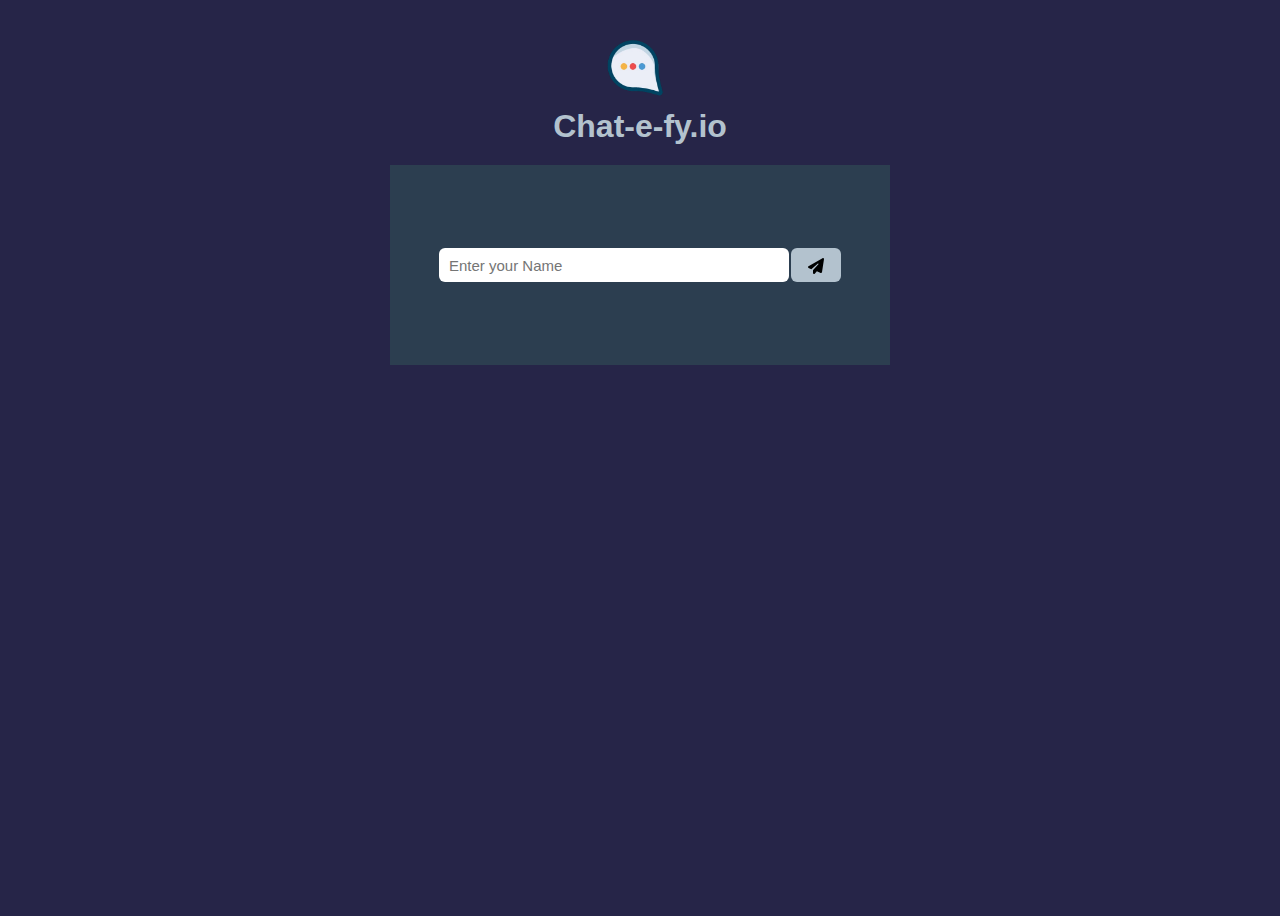
==== home.html @ ba434959 "Initial commit" ====
<!DOCTYPE html>
<html lang="en">
  <head>
    <meta charset="UTF-8" />
    <meta name="viewport" content="width=device-width, initial-scale=1.0" />
    <title>chat-e-fy.io</title>
    <link rel="website icon" href="Chat-ify.io.png" />
    <script defer src="js/home.js"></script>
    <link rel="stylesheet" href="css/style.css" />
  </head>
  <body>
    <nav>
      <img class="logo" src="chatlogo.png" alt="" />
      <p>Chat-e-fy.io</p>
    </nav>
    <form action="#" id="form-container">
      <input
        type="text"
        name="nameinp"
        id="nameinp"
        placeholder="Enter your Name"
        autocomplete="off"
      />
      <button type="submit" class="button">
        <svg
          xmlns="http://www.w3.org/2000/svg"
          height="16"
          width="16"
          viewBox="0 0 512 512"
        >
          <path
            d="M498.1 5.6c10.1 7 15.4 19.1 13.5 31.2l-64 416c-1.5 9.7-7.4 18.2-16 23s-18.9 5.4-28 1.6L284 427.7l-68.5 74.1c-8.9 9.7-22.9 12.9-35.2 8.1S160 493.2 160 480V396.4c0-4 1.5-7.8 4.2-10.7L331.8 202.8c5.8-6.3 5.6-16-.4-22s-15.7-6.4-22-.7L106 360.8 17.7 316.6C7.1 311.3 .3 300.7 0 288.9s5.9-22.8 16.1-28.7l448-256c10.7-6.1 23.9-5.5 34 1.4z"
          />
        </svg>
      </button>
    </form>
  </body>
</html>
---- css/style.css ----
* {
    box-sizing: border-box;
    font-family: 'Poppins', sans-serif;
}

body {
    background: #262548;
    height: 100vh;
    color: #000;
}

.logo {
    display: block;
    margin: auto;
    width: 150px;
    height: 150px;
}

p {
    color: #b3c2ce;
    display: flex;
    margin: auto;
    justify-content: center;
    margin-top: -50px;
    font-size: 2rem;
    font-weight: 700;
}

.container {
    max-width: 1030px;
    margin: auto;
    background-color: #2C3E50;
    height: 70vh;
    border-radius: 15px;
    overflow-y: auto;
    margin-bottom: 8px;
}

.message {
    background: #b3c2ce;
    padding: 10px;
    border-radius: 3px;
    width: 25%;
    margin: 17px 22px;
}

.left {
    float: left;
    clear: both;
}

.right {
    float: right;
    clear: both;
}

span {
    font-weight: bold;
    text-transform: uppercase;
}

.send {
    display: flex;
    justify-content: center;
}

#send-container {
    display: flex;
    justify-content: center;
    align-items: center;
    max-width: 1030px;
    width: 100%;
}


#msginp {
    width: 89%;
    color: #000;
    border-radius: 6px;
    font-size: 15px;
    height: 34px;
    padding: 10px;
    outline: none;
    border: none;
}

.btn {
    border-radius: 6px;
    height: 34px;
    margin-left: 2px;
    cursor: pointer;
    background-color: #b3c2ce;
    border: none;
    color: #000;
    width: 11%;
    padding: 10px;
}

#form-container {
    margin: auto;
    margin-top: 20px;
    display: flex;
    justify-content: center;
    align-items: center;
    width: 500px;
    height: 200px;
    background-color: #2C3E50;
}

.button {
    border-radius: 6px;
    height: 34px;
    margin-left: 2px;
    cursor: pointer;
    background-color: #b3c2ce;
    border: none;
    color: #000;
    width: 10%;
    padding: 10px;
}

#nameinp {
    width: 70%;
    color: #000;
    border-radius: 6px;
    font-size: 15px;
    height: 34px;
    padding: 10px;
    outline: none;
    border: none;
}
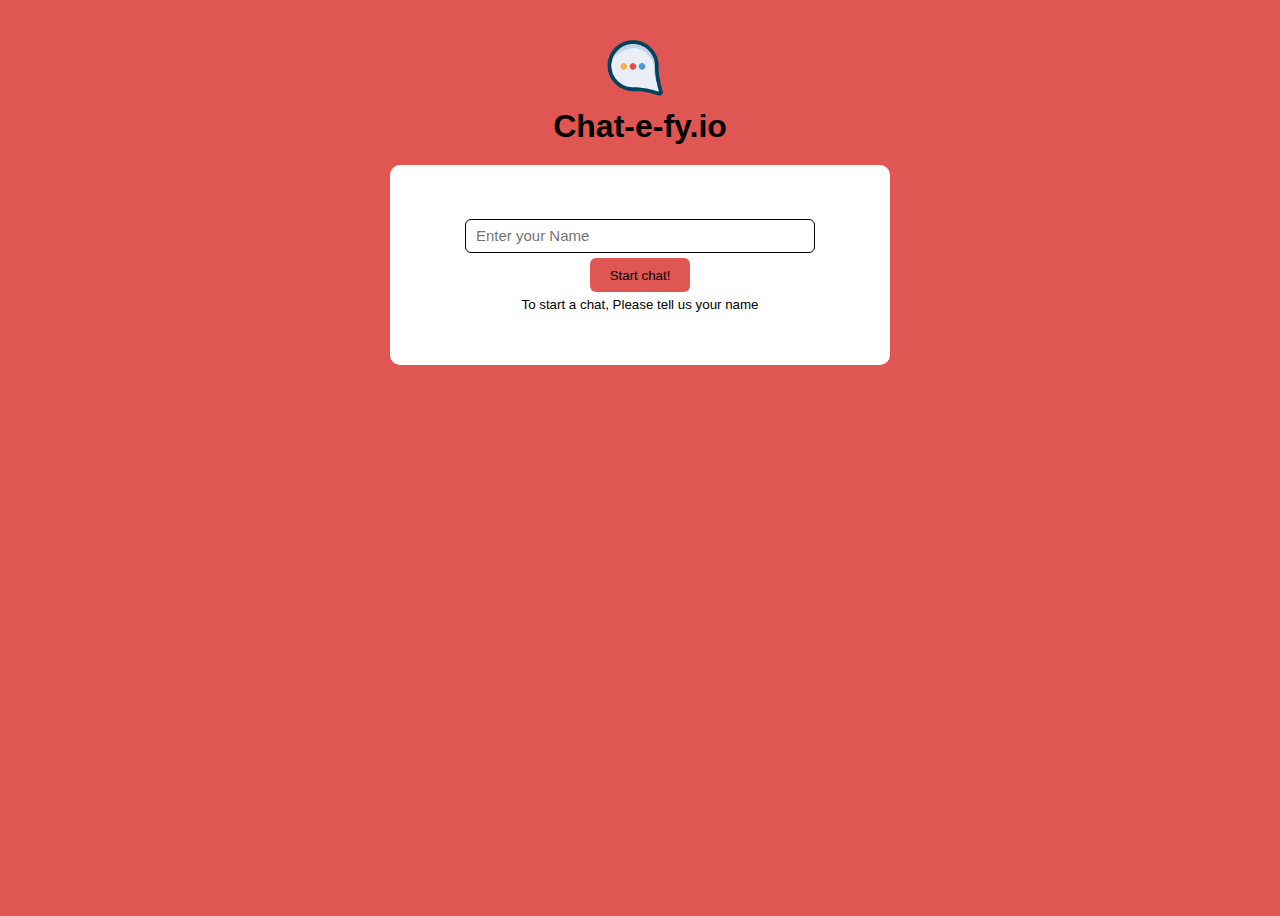
==== commit ba5558cd: "UI change" ====
--- a/home.html
+++ b/home.html
@@ -21,18 +21,8 @@
         placeholder="Enter your Name"
         autocomplete="off"
       />
-      <button type="submit" class="button">
-        <svg
-          xmlns="http://www.w3.org/2000/svg"
-          height="16"
-          width="16"
-          viewBox="0 0 512 512"
-        >
-          <path
-            d="M498.1 5.6c10.1 7 15.4 19.1 13.5 31.2l-64 416c-1.5 9.7-7.4 18.2-16 23s-18.9 5.4-28 1.6L284 427.7l-68.5 74.1c-8.9 9.7-22.9 12.9-35.2 8.1S160 493.2 160 480V396.4c0-4 1.5-7.8 4.2-10.7L331.8 202.8c5.8-6.3 5.6-16-.4-22s-15.7-6.4-22-.7L106 360.8 17.7 316.6C7.1 311.3 .3 300.7 0 288.9s5.9-22.8 16.1-28.7l448-256c10.7-6.1 23.9-5.5 34 1.4z"
-          />
-        </svg>
-      </button>
+      <button type="submit" class="button">Start chat!</button>
+      <small>To start a chat, Please tell us your name</small>
     </form>
   </body>
 </html>
--- a/css/style.css
+++ b/css/style.css
@@ -4,7 +4,7 @@
 }
 
 body {
-    background: #262548;
+    background: #DF5653;
     height: 100vh;
     color: #000;
 }
@@ -17,7 +17,7 @@
 }
 
 p {
-    color: #b3c2ce;
+    color: #000;
     display: flex;
     margin: auto;
     justify-content: center;
@@ -29,7 +29,7 @@
 .container {
     max-width: 1030px;
     margin: auto;
-    background-color: #2C3E50;
+    background-color: #fff;
     height: 70vh;
     border-radius: 15px;
     overflow-y: auto;
@@ -37,11 +37,12 @@
 }
 
 .message {
-    background: #b3c2ce;
+    background: #DF5653;
     padding: 10px;
-    border-radius: 3px;
-    width: 25%;
+    border-radius: 5px;
+    width: 40%;
     margin: 17px 22px;
+    word-wrap: break-word;
 }
 
 .left {
@@ -81,7 +82,7 @@
     height: 34px;
     padding: 10px;
     outline: none;
-    border: none;
+    border: 1px solid black;
 }
 
 .btn {
@@ -89,7 +90,7 @@
     height: 34px;
     margin-left: 2px;
     cursor: pointer;
-    background-color: #b3c2ce;
+    background-color: #fff;
     border: none;
     color: #000;
     width: 11%;
@@ -100,22 +101,24 @@
     margin: auto;
     margin-top: 20px;
     display: flex;
+    border-radius: 10px;
     justify-content: center;
     align-items: center;
+    flex-direction: column;
     width: 500px;
     height: 200px;
-    background-color: #2C3E50;
+    background-color: #fff;
 }
 
 .button {
     border-radius: 6px;
     height: 34px;
-    margin-left: 2px;
+    margin-top: 5px;
+    font-weight: 500;
     cursor: pointer;
-    background-color: #b3c2ce;
+    background-color: #DF5653;
     border: none;
-    color: #000;
-    width: 10%;
+    width: 20%;
     padding: 10px;
 }
 
@@ -127,5 +130,9 @@
     height: 34px;
     padding: 10px;
     outline: none;
-    border: none;
+    border: 1px solid black;
+}
+
+small {
+    margin-top: 5px;
 }